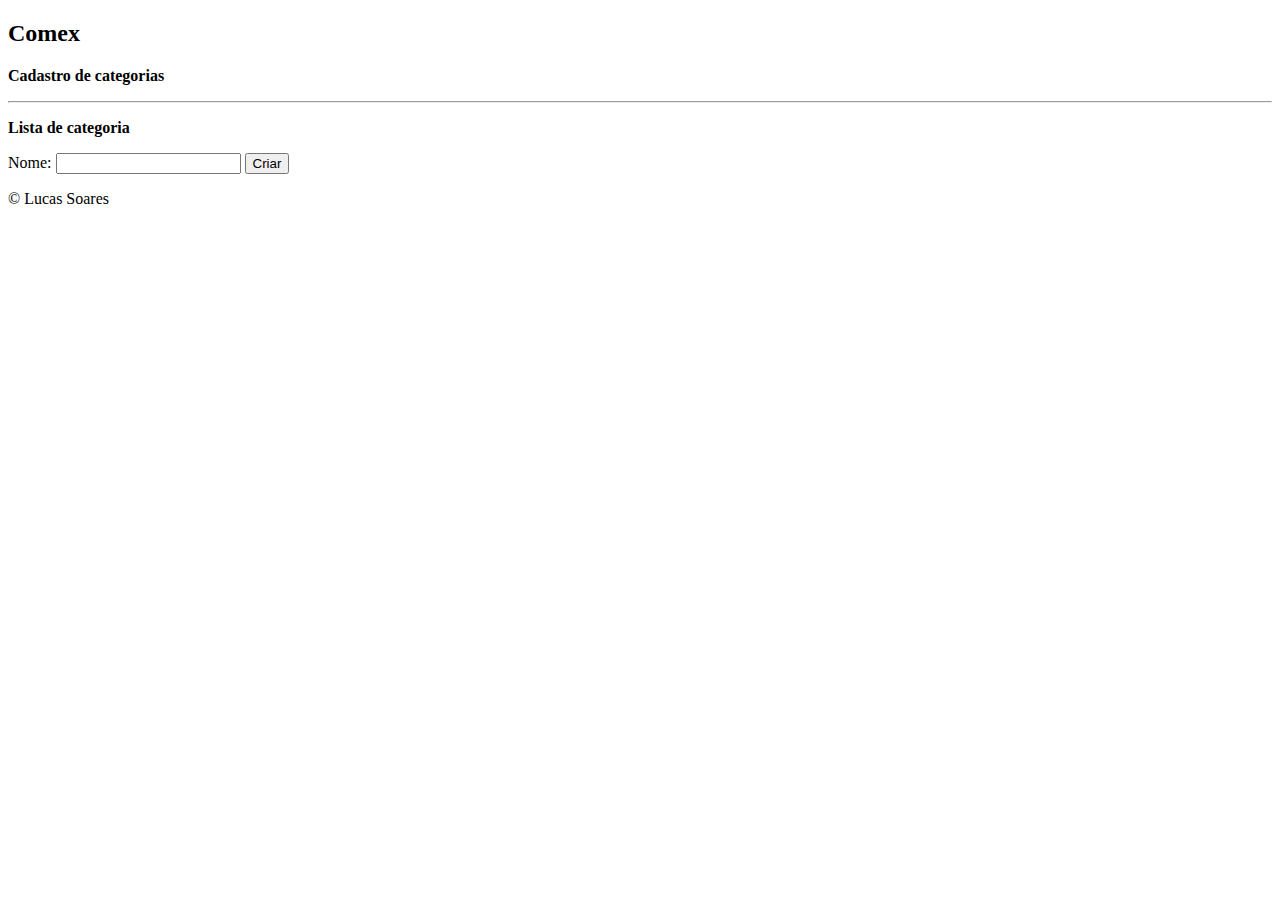
==== index.html @ e721d006 "exercício 2 da terceira semana" ====
<!DOCTYPE html>
<html lang="pt-br">

<head>
    <meta charset="UTF-8">
    <meta name="viewport" content="width=device-width, initial-scale=1.0">
    <link rel="stylesheet" href="css3/style.css" />
    <title>Clientes parametrizados</title>
</head>

<body>
    <main class="container">
        <header>
            <h2>Comex</h2>
            <p><strong>Cadastro de categorias</strong></p>
            <hr>
            <p><strong>Lista de categoria</strong></p>
        </header>
        <section>
            <div id="program">
                <form>
                    <label for="name">Nome:</label>
                    <input type="text" name="txtname" id="txtname">
                    <button id="create" onclick="addCategories()">Criar</button>
                </form>
            </div>
            <div id="res">
                
            </div>
        </section>
    </main>
    <footer>
        <p>&copy; Lucas Soares</p>
    </footer>
    <script src="js/clientes.js"></script>
</body>
</html>
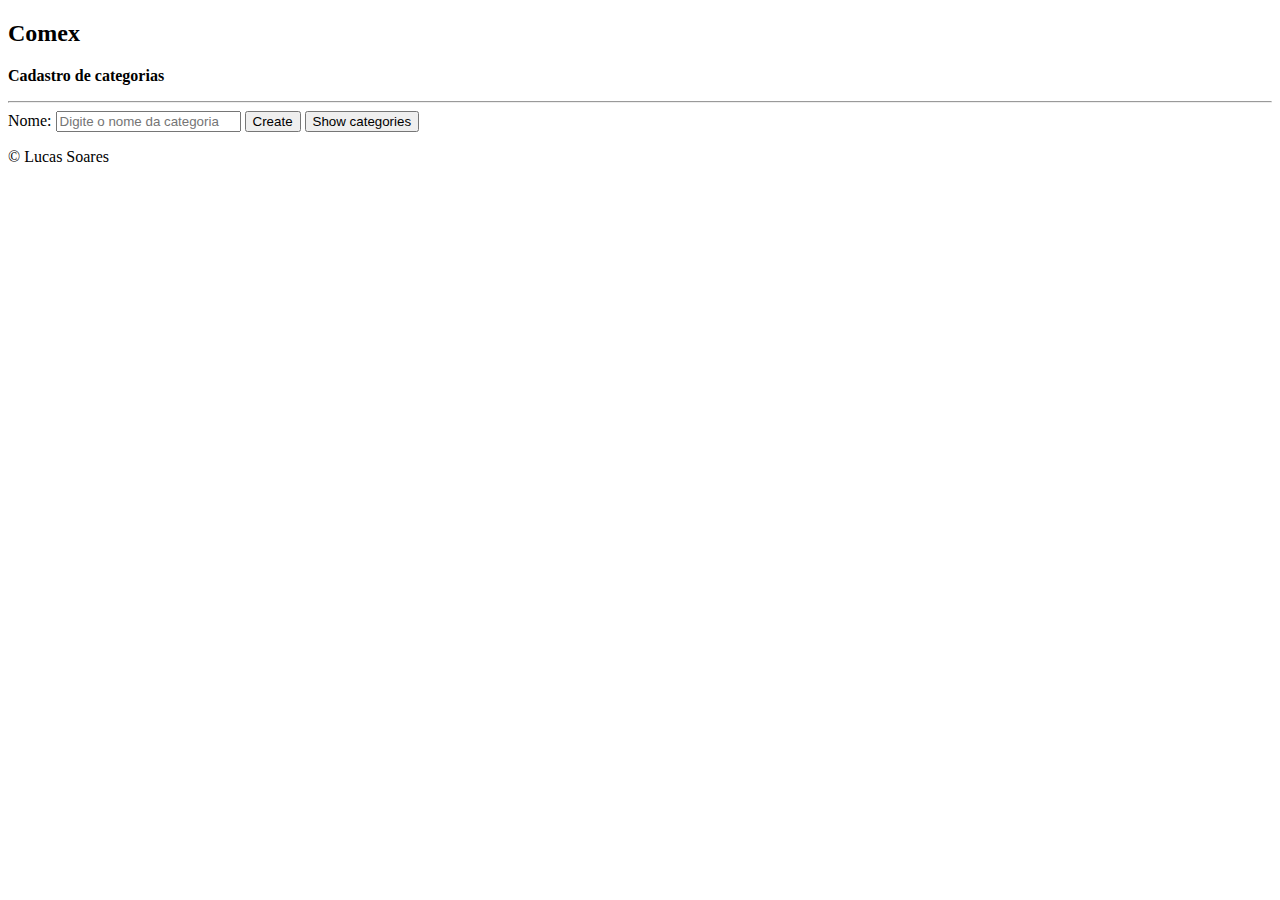
==== commit bead90be: "exercício 3 da terceira semana" ====
--- a/index.html
+++ b/index.html
@@ -1,37 +1,32 @@
 <!DOCTYPE html>
 <html lang="pt-br">
-
 <head>
     <meta charset="UTF-8">
     <meta name="viewport" content="width=device-width, initial-scale=1.0">
     <link rel="stylesheet" href="css3/style.css" />
     <title>Clientes parametrizados</title>
 </head>
-
 <body>
     <main class="container">
         <header>
             <h2>Comex</h2>
             <p><strong>Cadastro de categorias</strong></p>
             <hr>
-            <p><strong>Lista de categoria</strong></p>
         </header>
         <section>
             <div id="program">
                 <form>
-                    <label for="name">Nome:</label>
-                    <input type="text" name="txtname" id="txtname">
-                    <button id="create" onclick="addCategories()">Criar</button>
+                    <label for="">Nome:</label>
+                    <input type="text" name="txtname" id="txtname" placeholder="Digite o nome da categoria">
+                    <button id="create">Create</button>
+                    <button id="showcategories">Show categories</button>
                 </form>
-            </div>
-            <div id="res">
-                
             </div>
         </section>
     </main>
     <footer>
         <p>&copy; Lucas Soares</p>
     </footer>
-    <script src="js/clientes.js"></script>
+    <script src="js/alterar-o-comportamento.js"></script>
 </body>
 </html>